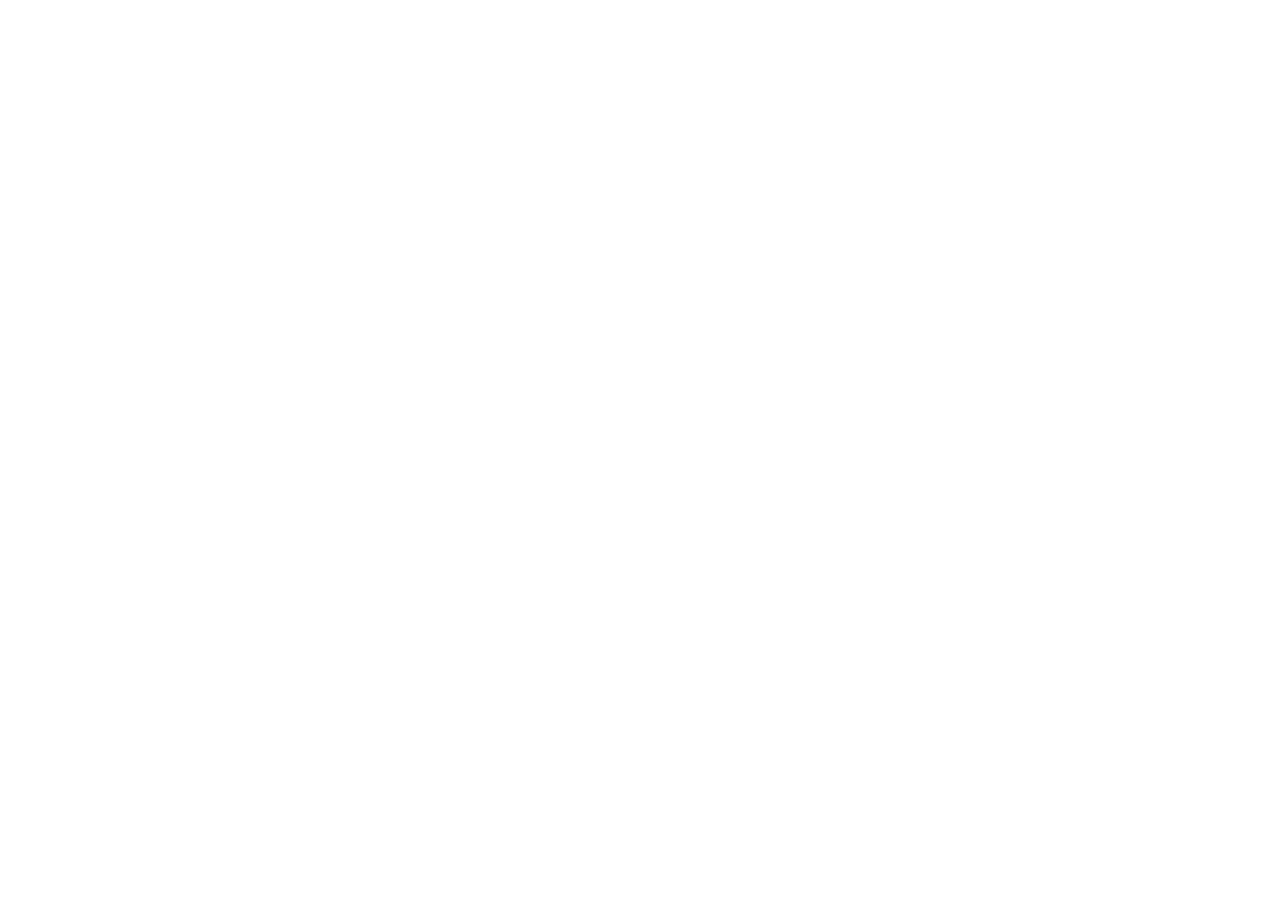
==== contact.html @ a39d4682 "initial comment" ====
<!DOCTYPE html>
<html>
<head>
    <meta charset="UTF-8">
    <meta name="viewport" content="width=device-width, initial-scale=1.0">
    <meta http-equiv="X-UA-Compatible" content="ie=edge">
    <title>Rob's Contact</title>
</head>
<body>
    
</body>
</html>
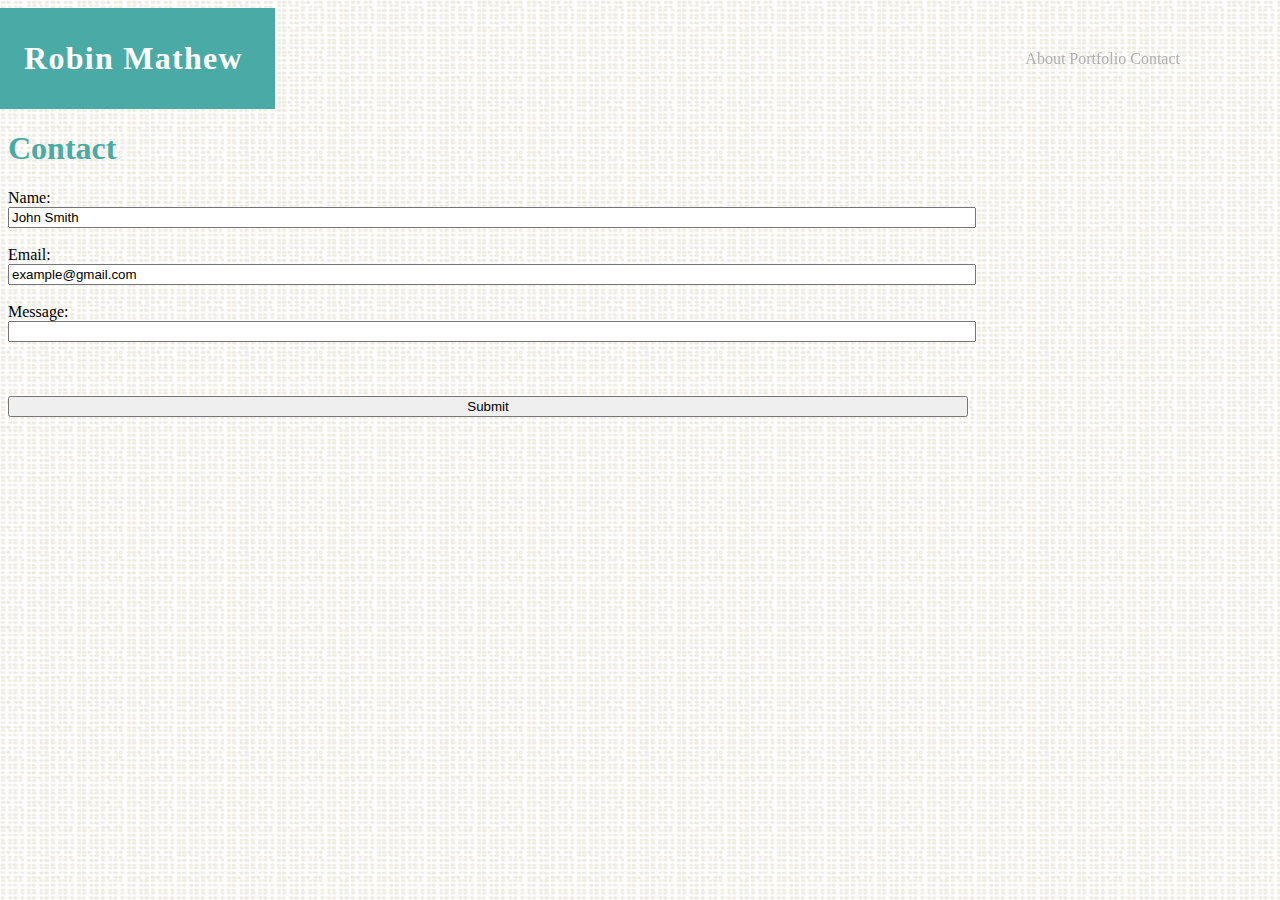
==== commit 79efa146: "final submission" ====
--- a/contact.html
+++ b/contact.html
@@ -5,8 +5,42 @@
     <meta name="viewport" content="width=device-width, initial-scale=1.0">
     <meta http-equiv="X-UA-Compatible" content="ie=edge">
     <title>Rob's Contact</title>
+    <link rel="stylesheet" type="text/css" href="assets/css/style.css">
 </head>
 <body>
+    <header>
+        <div class="container">
+            <section id="main">
+                <div class="name">
+                    <div class="logo">Robin Mathew</div>
+                    
+                    <nav class="nav">
+                        
+                    <a href="index.html">About</a>
+                    <a href="portfolio.html">Portfolio</a>
+                    <a href="contact.html">Contact</a>
+
+                </nav>
+                </div>
+            </section>
+        </div>
+    </header>
+
+    <h1>Contact</h1>
+
+    <form>
+        Name:<br>
+        <input type="text" name="firstname" value="John Smith">
+        <br><br>
+        Email:<br>
+        <input type="text" name="email" value="example@gmail.com">
+        <br><br>
+        Message:<br>
+        <input type="text" name="message">
+        <br><br>
+        <br><br>
+        <input type="submit" value="Submit">
+    </form>
     
 </body>
 </html>--- a/assets/css/style.css
+++ b/assets/css/style.css
@@ -0,0 +1,106 @@
+* {
+   width: 960px;
+}
+
+body {
+    background-image: url("../images/dynamic-style.png");
+}
+
+.name {
+    width: 75%;
+    margin-left: -1em;
+}
+.logo {
+    display: inline-block;
+    font-family: 'Georgia', Times, 'Times New Roman', serif;
+    font-weight: bold;
+    font-size: 2em;
+    letter-spacing: 0.04em;
+    background-color: #4aaaa5;
+    color: #ffffff;
+    padding: 1em;
+    width: auto;
+    margin: 0;
+}
+.nav {
+    width: 49%;
+    text-align: right;
+    color: #b1adb3;
+    font-weight: normal;
+    position: fixed; 
+    right: 100px;
+    top: 50px;
+    
+}
+.nav {
+    display: inline-block;
+    padding-left: 1em;
+    margin-left: 1em;
+}
+.nav a {
+    color: #b1adb3;
+    text-decoration: none;
+    -webkit-transition: color .4s;
+    transition: color .4s;
+}
+.nav a:hover {
+    color: #4aaaa5;
+}
+.nav a.active {
+    color: #000000;
+}
+
+h1 {
+    color: #4aaaa5;
+}
+
+#bio-image {
+    width: 200px;
+    height: 275px;
+    float: left;
+    margin-right: 20px;
+}
+
+.p {
+    float: left;
+    margin: 0;
+     
+}
+
+h6 {
+    color: #666666;
+    background-color: #666666
+    position: fixed;
+    right: 100px;
+    bottom: 50px;
+}
+
+.firstimg {
+    width: 200px;
+    height: 200px;
+    position: static;
+    float:left;
+}
+
+.secondimg {
+    width: 200px;
+    height: 200px;
+    position: static;
+    float: right;
+}
+
+.thirdimg {
+    width: 200px;
+    height: 200px;
+    position: static;
+    float: left;
+}
+
+.fourthimg {
+    width: 200px;
+    height: 200px;
+    position: static;
+    float: right;
+}
+
+ 